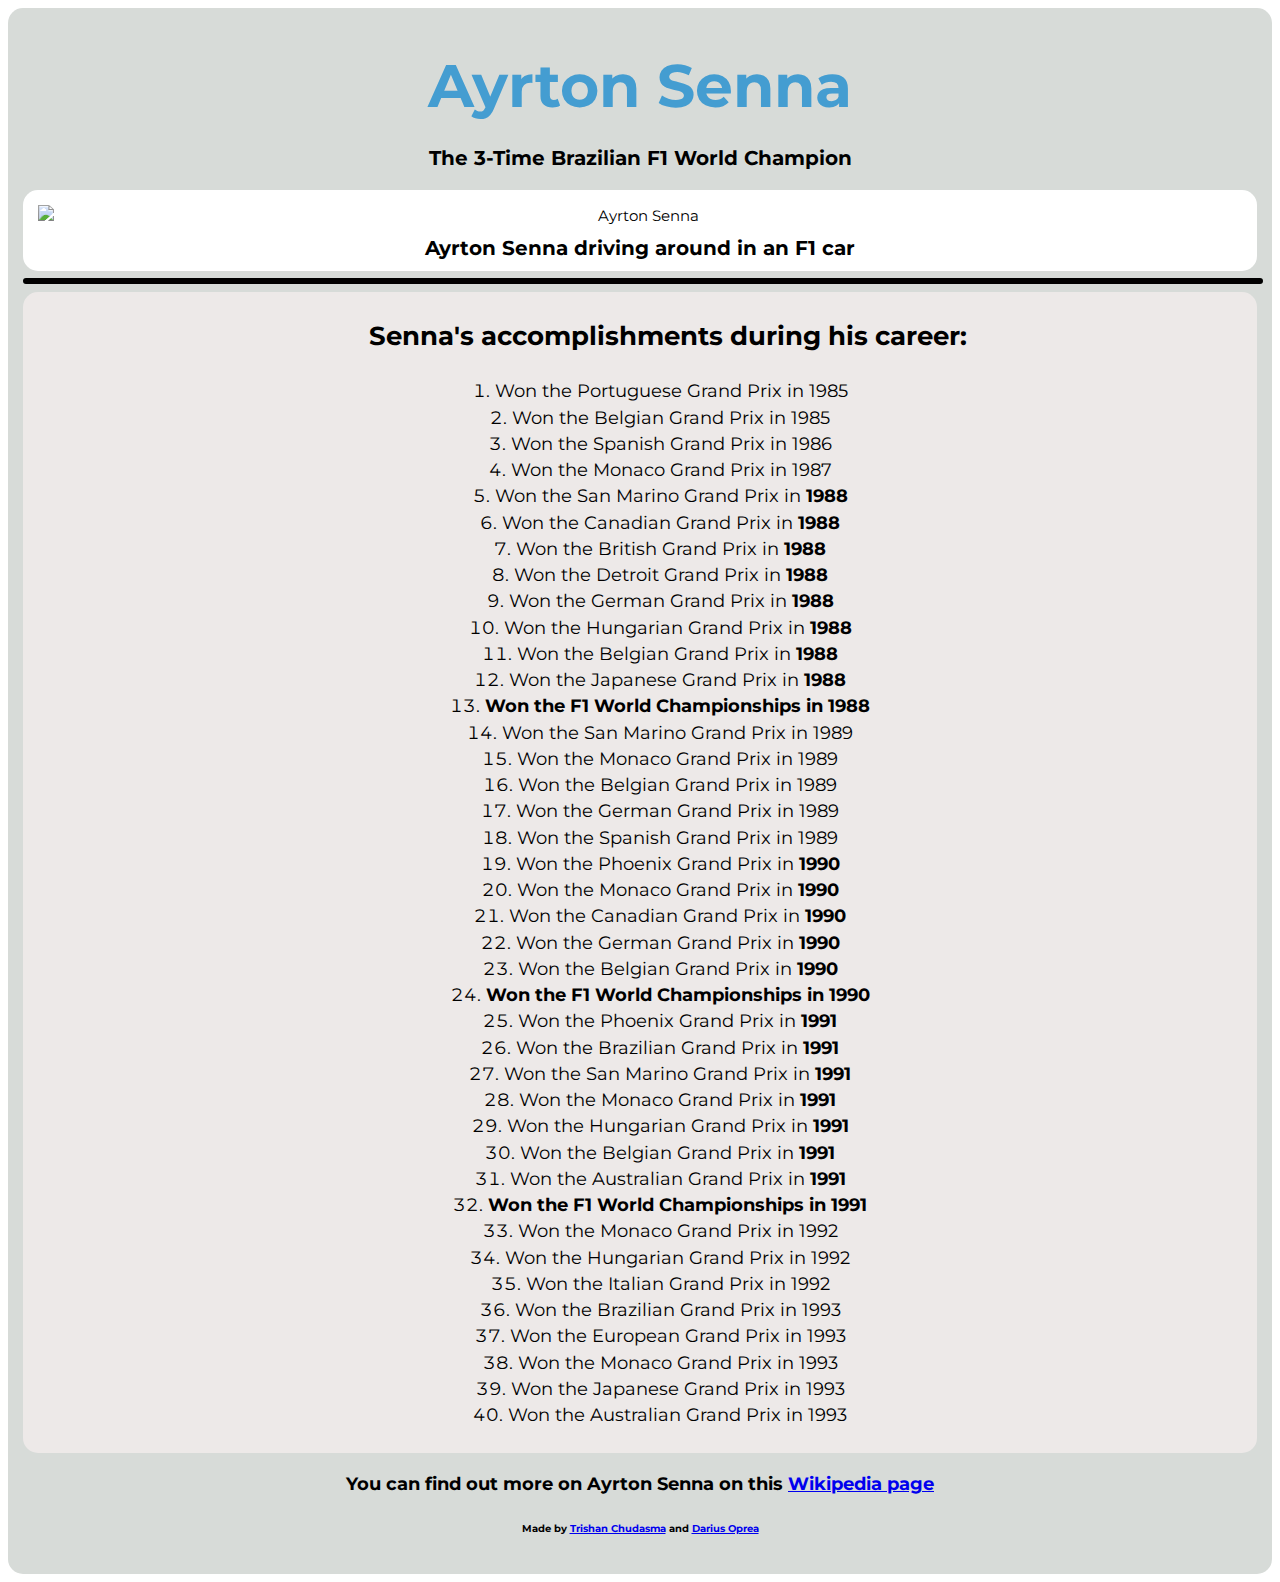
==== Tribute Page/main.html @ 4467046c "Add files via upload" ====
<!DOCTYPE html>
<main id="main">
    <head>
        <title>Ayrton Senna Tribute Page</title>
        <link href="main.css" rel="stylesheet">
    </head>

    <body>
        <header id="title">
            <h1>Ayrton Senna</h1>
        </header>
        <h2 id="sub">The 3-Time Brazilian F1 World Champion</h2>

        <figure id="img-div">
            <img id="image" src="https://s01.sgp1.cdn.digitaloceanspaces.com/article/117363-hwcwynejmu-1555073416.jpg" alt="Ayrton Senna">
            <figcaption id="img-caption">
                <strong>Ayrton Senna driving around in an F1 car</strong>
            </figcaption>
        </figure>

        <hr>

        <article id="tribute-info">
            <h2 id="article-heading">Senna's accomplishments during his career:</h2>
                <ol>
                    <li>Won the Portuguese Grand Prix in 1985</li>
                    <li>Won the Belgian Grand Prix in 1985</li>
                    <li>Won the Spanish Grand Prix in 1986</li>
                    <li>Won the Monaco Grand Prix in 1987</li>
                    <li>Won the San Marino Grand Prix in <strong>1988</strong></li>
                    <li>Won the Canadian Grand Prix in <strong>1988</strong></li>
                    <li>Won the British Grand Prix in <strong>1988</strong></li>
                    <li>Won the Detroit Grand Prix in <strong>1988</strong></li>
                    <li>Won the German Grand Prix in <strong>1988</strong></li>
                    <li>Won the Hungarian Grand Prix in <strong>1988</strong></li>
                    <li>Won the Belgian Grand Prix in <strong>1988</strong></li>
                    <li>Won the Japanese Grand Prix in <strong>1988</strong></li>
                    <li><strong>Won the F1 World Championships in 1988</strong></li>
                    <li>Won the San Marino Grand Prix in 1989</li>
                    <li>Won the Monaco Grand Prix in 1989</li>
                    <li>Won the Belgian Grand Prix in 1989</li>
                    <li>Won the German Grand Prix in 1989</li>
                    <li>Won the Spanish Grand Prix in 1989</li>
                    <li>Won the Phoenix Grand Prix in <strong>1990</strong></li>
                    <li>Won the Monaco Grand Prix in <strong>1990</strong></li>
                    <li>Won the Canadian Grand Prix in <strong>1990</strong></li>
                    <li>Won the German Grand Prix in <strong>1990</strong></li>
                    <li>Won the Belgian Grand Prix in <strong>1990</strong></li>
                    <li><strong>Won the F1 World Championships in 1990</strong></li>
                    <li>Won the Phoenix Grand Prix in <strong>1991</strong></li>
                    <li>Won the Brazilian Grand Prix in <strong>1991</strong></li>
                    <li>Won the San Marino Grand Prix in <strong>1991</strong></li>
                    <li>Won the Monaco Grand Prix in <strong>1991</strong></li>
                    <li>Won the Hungarian Grand Prix in <strong>1991</strong></li>
                    <li>Won the Belgian Grand Prix in <strong>1991</strong></li>
                    <li>Won the Australian Grand Prix in <strong>1991</strong></li>
                    <li><strong>Won the F1 World Championships in 1991</strong></li>
                    <li>Won the Monaco Grand Prix in 1992</li>
                    <li>Won the Hungarian Grand Prix in 1992</li>
                    <li>Won the Italian Grand Prix in 1992</li>
                    <li>Won the Brazilian Grand Prix in 1993</li>
                    <li>Won the European Grand Prix in 1993</li>
                    <li>Won the Monaco Grand Prix in 1993</li>
                    <li>Won the Japanese Grand Prix in 1993</li>
                    <li>Won the Australian Grand Prix in 1993</li>
                </ol>
        </article>

        <footer>
            <h3>
                You can find out more on Ayrton Senna on this 
                <a id="tribute-link"
                href="https://en.wikipedia.org/wiki/Ayrton_Senna"
                target="_blank"
                >Wikipedia page</a>
            </h3>
            <h6>
                Made by <a
                href="https://www.freecodecamp.org/chudasmat"
                target="_blank">
                Trishan Chudasma</a> and <a 
                href="https://www.freecodecamp.org/dariuso" 
                target="_blank">
                Darius Oprea</a>
            </h6>
        </footer>
    </body>
</main>
---- Tribute Page/main.css ----
@import url('https://fonts.googleapis.com/css2?family=Montserrat:wght@300;400&display=swap');

html {
    font-size: 10px;
}

#main {
    font-family: Montserrat, sans-serif;
    font-size: 1.5rem;
    line-height: 1.5;
    text-align: center;
    background-color: #D7DBD8;
    margin: 0;
    padding: 15px;
    border-radius: 15px;
    list-style-position: inside;
}

#fill {
    opacity: 15%;
    background-size: cover;
}

#title {
    font-size: 3rem;
    line-height: 0.75;
    color: #449DD1;
}

#sub {
    font-size: 2rem;
    line-height: 1;
    padding-bottom: 5px;
}

article {
    background-color: #ede9e8;
    border-radius: 15px;
}

img {
    max-width: 100%;
    margin: 0 auto;
    display: block;
    position: relative;
}

#img-div {
    border-radius: 15px;
    background-color: white;
    margin: 0;
    padding: 15px;
}

#img-caption {
    font-size: 2rem;
    line-height: 0.8;
    margin-top: 7.5px;
    padding-top: 5px;
}

a:visited {
    color: #20A39E;
}

#tribute-info {
    text-align: center;
    font-size: 1.75rem;
    padding-top: 3.5px;
    padding-bottom: 7.5px;
}

#article-heading {
    text-align: center;
    margin-left: 5.5rem;
}

hr {
    width: 100%;
    height: 15px
    margin: auto;
    color: black;
    border: solid;
    border-radius: 40px;
}
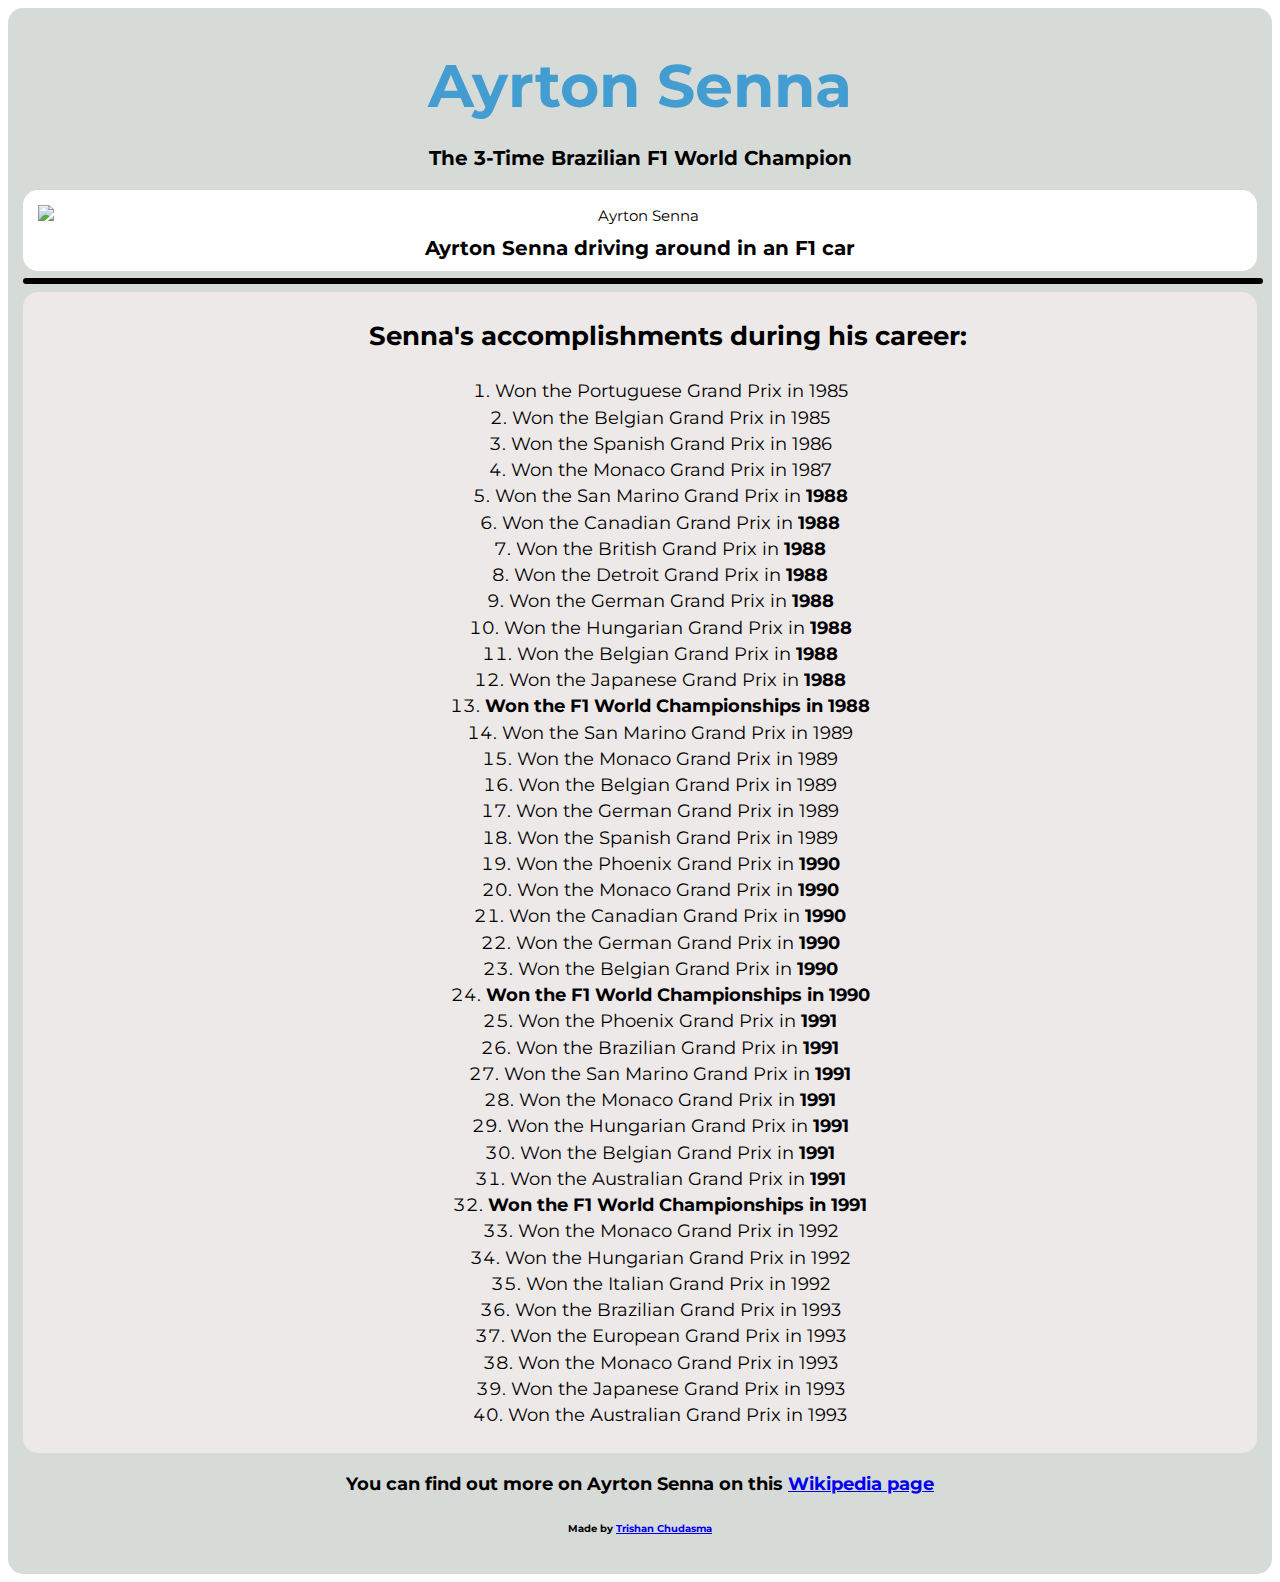
==== commit be95a17e: "Update main.html" ====
--- a/Tribute Page/main.html
+++ b/Tribute Page/main.html
@@ -78,11 +78,8 @@
                 Made by <a
                 href="https://www.freecodecamp.org/chudasmat"
                 target="_blank">
-                Trishan Chudasma</a> and <a 
-                href="https://www.freecodecamp.org/dariuso" 
-                target="_blank">
-                Darius Oprea</a>
+                Trishan Chudasma</a>
             </h6>
         </footer>
     </body>
-</main>+</main>
